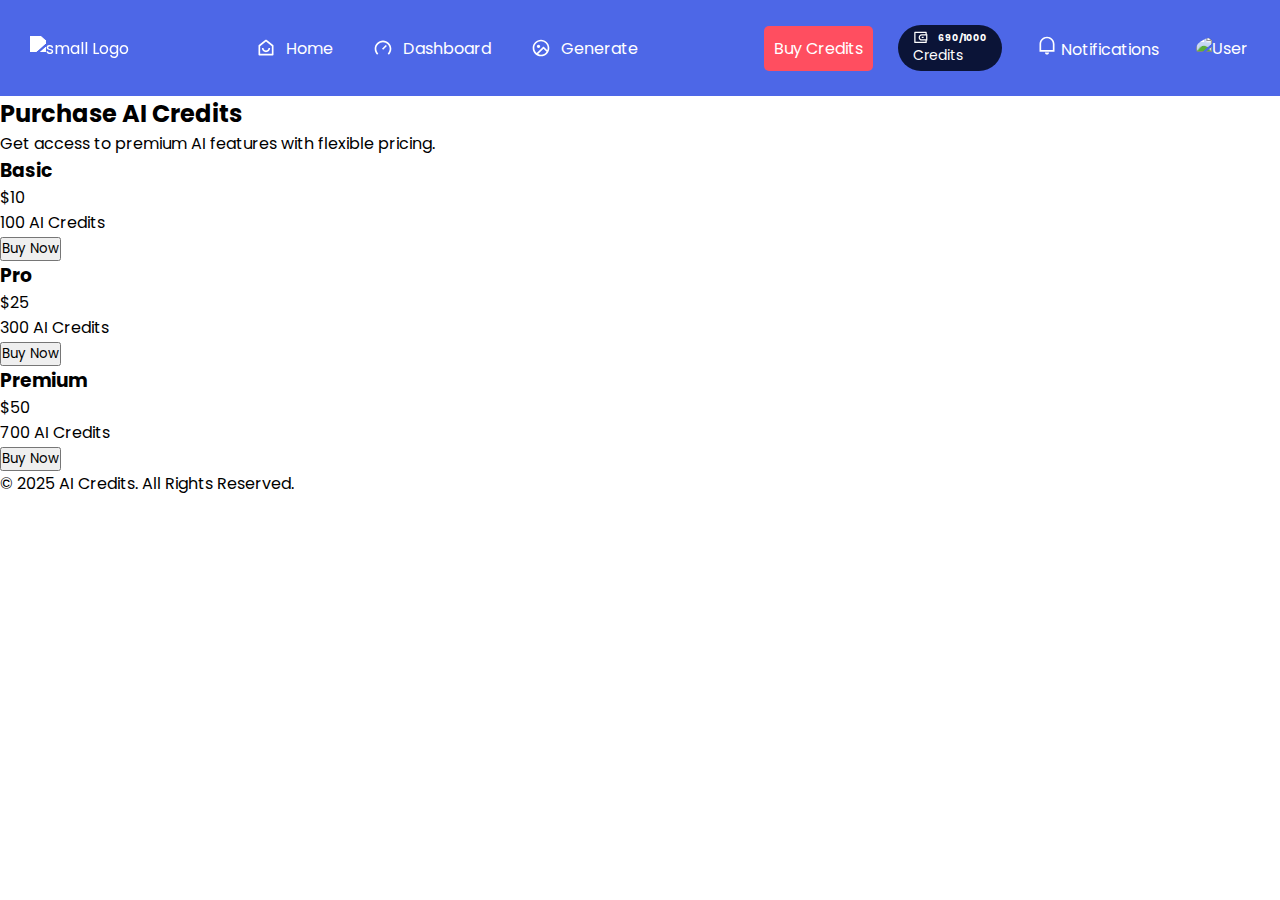
==== credits/credits.html @ afa94022 "Nearing end updates" ====
<!DOCTYPE html>
<html lang="en">

<head>
    <meta charset="UTF-8">
    <meta name="viewport" content="width=device-width, initial-scale=1.0">
    <title>Buy AI Credits</title>
    <link rel="stylesheet" href="../navbar/navbar.css">
    <script src="https://cdn.tailwindcss.com"></script>
</head>

<body class="bg-[#0b1437] text-white font-[Poppins]">
    <!-- Navbar -->
    <div id="navbar"></div>

    <!-- Hero Section -->
    <section class="text-center py-16">
        <h2 class="text-3xl font-bold">Purchase AI Credits</h2>
        <p class="text-gray-300 mt-2">Get access to premium AI features with flexible pricing.</p>
    </section>

    <!-- Pricing Cards -->
    <div class="flex justify-center gap-8 px-6 flex-wrap">
        <div class="bg-[#112044] p-6 rounded-xl text-center w-64">
            <h3 class="text-xl font-semibold">Basic</h3>
            <p class="text-4xl font-bold my-4">$10</p>
            <p class="text-gray-400">100 AI Credits</p>
            <button class="mt-4 bg-[#ff4e60] hover:bg-[#cd3b4a] px-6 py-2 rounded-lg">Buy Now</button>
        </div>
        <div class="bg-[#112044] p-6 rounded-xl text-center w-64">
            <h3 class="text-xl font-semibold">Pro</h3>
            <p class="text-4xl font-bold my-4">$25</p>
            <p class="text-gray-400">300 AI Credits</p>
            <button class="mt-4 bg-[#ff4e60] hover:bg-[#cd3b4a] px-6 py-2 rounded-lg">Buy Now</button>
        </div>
        <div class="bg-[#112044] p-6 rounded-xl text-center w-64">
            <h3 class="text-xl font-semibold">Premium</h3>
            <p class="text-4xl font-bold my-4">$50</p>
            <p class="text-gray-400">700 AI Credits</p>
            <button class="mt-4 bg-[#ff4e60] hover:bg-[#cd3b4a] px-6 py-2 rounded-lg">Buy Now</button>
        </div>
    </div>

    <!-- Footer -->
    <footer class="text-center mt-16 py-4 bg-[#0b1437] border-t border-gray-700">
        <p class="text-gray-400">&copy; 2025 AI Credits. All Rights Reserved.</p>
    </footer>

    <script>
        fetch("../navbar/navbar.html")
            .then((response) => response.text())
            .then((data) => {
                document.getElementById("navbar").innerHTML = data;
            })
            .catch((error) => console.error("Error loading navbar:", error));
    </script>
</body>

</html>
---- navbar/navbar.css ----
@import url('https://fonts.googleapis.com/css2?family=Poppins:ital,wght@0,100;0,200;0,300;0,400;0,500;0,600;0,700;0,800;0,900;1,100;1,200;1,300;1,400;1,500;1,600;1,700;1,800;1,900&display=swap');

/* General Reset */
* {
    margin: 0;
    padding: 0;
    box-sizing: border-box;
    font-family: 'Poppins', Arial, sans-serif;
}

.app-brand img {
    height: 30px;
    width: auto;
    filter: brightness(0) invert(1);
}

/* Navbar Styling */
nav {
    display: flex;
    justify-content: space-between;
    align-items: center;
    background-color: #4d67e7;
    padding: 15px 20px;
}

/* Brand Logo */
nav img {
    height: 5vh;
    width: auto;
}

/* General Navbar Styles */
nav * {
    color: white;
}

nav a {
    text-decoration: none;
    padding: 5px 10px;
    transition: all 0.3s ease;
    border-radius: 25px;
}

nav > div {
    display: flex;
    align-items: center;
    width: 100%;
    justify-content: space-between;
}

/* Navigation Links */
nav ul {
    display: flex;
    list-style: none;
}

nav li {
    position: relative;
    display: flex;
    align-items: center;
    padding: 5px 15px;
    border-radius: 25px;
    cursor: pointer;
}

/* Hover Effects */
nav li:hover {
    background-color: rgb(60, 80, 181);
}

/* Dropdown Menus */
nav ul li ul {
    display: none;
    position: absolute;
    top: 100%;
    left: 0;
    background-color: rgb(17, 28, 68);
    list-style: none;
    min-width: 200px;
    border-radius: 5px;
    flex-direction: column;
    z-index: 100;
}

nav ul li:hover > ul {
    display: flex;
    flex-direction: column;
}

nav ul li ul li {
    font-size: 14px;
    width: 100%;
    padding: 0px;
    border-radius: 0px;
}

nav ul li ul li a {
    display: flex;
    width: 100%;
}

nav ul li ul li:hover{
    background-color: rgb(30, 44, 95) !important;
}

nav svg{
    height: 20px;
    color: white;
}

.credits{
    font-size: 14px;
    background: rgb(11, 20, 55);
    padding: 5px 15px;
    border-radius: 25px;
}

#creds{
    display: flex;
    align-items: center;
    gap: 10px;
}

#creds svg{
    height: 15px;
}

.credits-li:hover{
    background-color: rgb(11, 20, 55);
}

.buy{
    background-color: rgb(255, 78, 96);
}

.buy:hover{
    background-color: rgb(205, 59, 74) !important;
}

/* Header Actions */
.header-actions {
    display: flex;
    align-items: center;
    gap: 15px;
}

.header-actions a {
    padding: 10px;
    border-radius: 5px;
}

.header-actions li:hover {
    background-color: rgb(69, 92, 206);
}

/* Notifications & User Dropdown */
.dropdown {
    position: relative;
    cursor: pointer;
}

.dropdown-menu {
    display: none;
    position: absolute;
    top: 100%;
    right: 0;
    background-color: rgb(11, 20, 55);
    color: white;
    padding: 10px;
    min-width: 200px;
    border-radius: 5px;
    z-index: 100;
}

.dropdown:hover .dropdown-menu {
    display: block;
}

/* User Profile Image */
.dropdown img {
    height: 40px;
    width: 40px;
    border-radius: 50%;
}

.log:hover{
    background-color: rgba(69, 92, 206, 0) !important;
}

/* Notifications Dropdown Improvements */
.dropdown-menu {
    display: none;
    position: absolute;
    top: 120%;
    right: 0;
    background: #0b1437;
    border: 1px solid #1f2b5a;
    border-radius: 12px;
    box-shadow: 0 8px 24px rgba(0,0,0,0.3);
    min-width: 320px;
    padding: 12px 0;
    opacity: 0;
    transform: translateY(-10px);
    transition: all 0.3s cubic-bezier(0.4, 0, 0.2, 1);
    z-index: 1000;
}

.dropdown:hover .dropdown-menu {
    display: block;
    opacity: 1;
    transform: translateY(0);
}

.dropdown-menu > div {
    display: flex;
    flex-direction: column;
    gap: 8px;
}

.dropdown-menu > div > div {
    display: flex;
    align-items: flex-start;
    padding: 12px 16px;
    border-radius: 8px;
    transition: background 0.2s ease;
    position: relative;
}

.dropdown-menu > div > div:hover {
    background: rgba(69, 92, 206, 0.15);
}

.dropdown-menu img {
    width: 40px;
    height: 40px;
    border-radius: 50%;
    margin-right: 12px;
    border: 2px solid #3b4a9e;
}

.dropdown-menu h6 {
    font-size: 14px;
    font-weight: 600;
    color: #fff;
    margin-bottom: 4px;
}

.dropdown-menu p {
    font-size: 13px;
    color: #a2b0e0;
    line-height: 1.4;
}

.dropdown-menu p:last-child {
    font-size: 12px;
    color: #6875b9;
    margin-top: 4px;
}

.dropdown-menu > a {
    display: block;
    text-align: center;
    padding: 12px;
    font-size: 13px;
    color: #6681ff !important;
    font-weight: 500;
    border-top: 1px solid #1f2b5a;
    transition: background 0.2s ease;
}

.dropdown-menu > a:hover {
    background: rgba(69, 92, 206, 0.1);
}

/* User Profile Dropdown Improvements */
.header-actions .dropdown-menu {
    min-width: 240px;
    padding: 16px;
    right: -10px;
}

.header-actions .dropdown-menu > div {
    text-align: center;
}

.header-actions .dropdown-menu img {
    width: 80px;
    height: 80px;
    border: 3px solid #3b4a9e;
    margin: 0 auto 12px;
    box-shadow: 0 4px 12px rgba(0,0,0,0.2);
}

.header-actions .dropdown-menu span {
    position: absolute;
    bottom: -5px;
    right: 50%;
    transform: translateX(50%);
    background: #4d67e7;
    color: white;
    font-size: 11px;
    font-weight: 700;
    padding: 4px 10px;
    border-radius: 20px;
    border: 2px solid #0b1437;
}

.header-actions .dropdown-menu h6 {
    font-size: 16px;
    margin: 12px 0;
    color: #fff;
    font-weight: 600;
}

.header-actions .dropdown-menu a.log {
    display: block;
    width: 100%;
    padding: 10px;
    background: rgba(255, 78, 96, 0.1);
    color: #ff4e60 !important;
    border-radius: 8px;
    font-size: 14px;
    font-weight: 500;
    transition: all 0.2s ease;
}

.header-actions .dropdown-menu a.log:hover {
    background: rgba(255, 78, 96, 0.2);
    transform: translateY(-1px);
}

/* Profile Image Hover Effect */
.log img {
    transition: all 0.3s ease;
    border: 2px solid transparent;
}

.log:hover img {
    border-color: #4d67e7;
    transform: scale(1.05);
    box-shadow: 0 4px 12px rgba(77, 103, 231, 0.3);
}

/* Notification Bell Animation */
@keyframes bell-ring {
    0% { transform: rotate(0deg); }
    25% { transform: rotate(15deg); }
    50% { transform: rotate(-15deg); }
    75% { transform: rotate(10deg); }
    100% { transform: rotate(0deg); }
}

.dropdown:hover svg[data-bs-toggle="dropdown"] {
    animation: bell-ring 0.4s ease;
}

/* Unread Notification Indicator */
.dropdown::after {
    content: '';
    position: absolute;
    top: -5px;
    right: -5px;
    width: 8px;
    height: 8px;
    background: #ff4e60;
    border-radius: 50%;
    border: 2px solid #0b1437;
    display: none;
}

.dropdown.has-notifications::after {
    display: block;
}
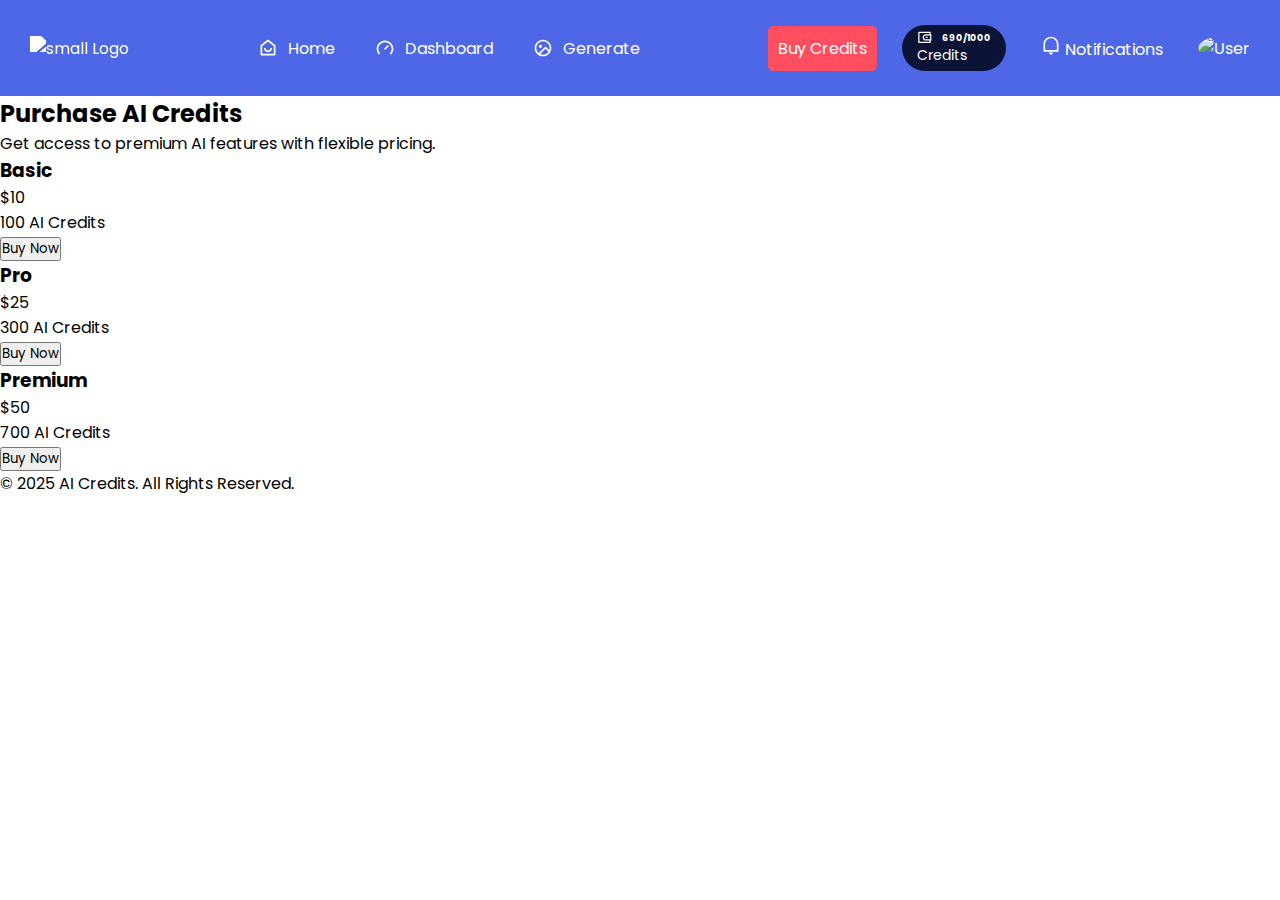
==== commit a9fd0028: "Required final changes" ====
--- a/credits/credits.html
+++ b/credits/credits.html
@@ -10,16 +10,13 @@
 </head>
 
 <body class="bg-[#0b1437] text-white font-[Poppins]">
-    <!-- Navbar -->
     <div id="navbar"></div>
 
-    <!-- Hero Section -->
     <section class="text-center py-16">
         <h2 class="text-3xl font-bold">Purchase AI Credits</h2>
         <p class="text-gray-300 mt-2">Get access to premium AI features with flexible pricing.</p>
     </section>
 
-    <!-- Pricing Cards -->
     <div class="flex justify-center gap-8 px-6 flex-wrap">
         <div class="bg-[#112044] p-6 rounded-xl text-center w-64">
             <h3 class="text-xl font-semibold">Basic</h3>
@@ -41,7 +38,6 @@
         </div>
     </div>
 
-    <!-- Footer -->
     <footer class="text-center mt-16 py-4 bg-[#0b1437] border-t border-gray-700">
         <p class="text-gray-400">&copy; 2025 AI Credits. All Rights Reserved.</p>
     </footer>
--- a/navbar/navbar.css
+++ b/navbar/navbar.css
@@ -1,6 +1,5 @@
 @import url('https://fonts.googleapis.com/css2?family=Poppins:ital,wght@0,100;0,200;0,300;0,400;0,500;0,600;0,700;0,800;0,900;1,100;1,200;1,300;1,400;1,500;1,600;1,700;1,800;1,900&display=swap');
 
-/* General Reset */
 * {
     margin: 0;
     padding: 0;
@@ -14,7 +13,6 @@
     filter: brightness(0) invert(1);
 }
 
-/* Navbar Styling */
 nav {
     display: flex;
     justify-content: space-between;
@@ -23,13 +21,11 @@
     padding: 15px 20px;
 }
 
-/* Brand Logo */
 nav img {
     height: 5vh;
     width: auto;
 }
 
-/* General Navbar Styles */
 nav * {
     color: white;
 }
@@ -41,14 +37,13 @@
     border-radius: 25px;
 }
 
-nav > div {
+nav>div {
     display: flex;
     align-items: center;
     width: 100%;
     justify-content: space-between;
 }
 
-/* Navigation Links */
 nav ul {
     display: flex;
     list-style: none;
@@ -63,12 +58,10 @@
     cursor: pointer;
 }
 
-/* Hover Effects */
 nav li:hover {
     background-color: rgb(60, 80, 181);
 }
 
-/* Dropdown Menus */
 nav ul li ul {
     display: none;
     position: absolute;
@@ -82,7 +75,7 @@
     z-index: 100;
 }
 
-nav ul li:hover > ul {
+nav ul li:hover>ul {
     display: flex;
     flex-direction: column;
 }
@@ -99,45 +92,44 @@
     width: 100%;
 }
 
-nav ul li ul li:hover{
+nav ul li ul li:hover {
     background-color: rgb(30, 44, 95) !important;
 }
 
-nav svg{
+nav svg {
     height: 20px;
     color: white;
 }
 
-.credits{
+.credits {
     font-size: 14px;
     background: rgb(11, 20, 55);
     padding: 5px 15px;
     border-radius: 25px;
 }
 
-#creds{
+#creds {
     display: flex;
     align-items: center;
     gap: 10px;
 }
 
-#creds svg{
+#creds svg {
     height: 15px;
 }
 
-.credits-li:hover{
+.credits-li:hover {
     background-color: rgb(11, 20, 55);
 }
 
-.buy{
+.buy {
     background-color: rgb(255, 78, 96);
 }
 
-.buy:hover{
+.buy:hover {
     background-color: rgb(205, 59, 74) !important;
 }
 
-/* Header Actions */
 .header-actions {
     display: flex;
     align-items: center;
@@ -153,7 +145,6 @@
     background-color: rgb(69, 92, 206);
 }
 
-/* Notifications & User Dropdown */
 .dropdown {
     position: relative;
     cursor: pointer;
@@ -176,18 +167,16 @@
     display: block;
 }
 
-/* User Profile Image */
 .dropdown img {
     height: 40px;
     width: 40px;
     border-radius: 50%;
 }
 
-.log:hover{
+.log:hover {
     background-color: rgba(69, 92, 206, 0) !important;
 }
 
-/* Notifications Dropdown Improvements */
 .dropdown-menu {
     display: none;
     position: absolute;
@@ -196,7 +185,7 @@
     background: #0b1437;
     border: 1px solid #1f2b5a;
     border-radius: 12px;
-    box-shadow: 0 8px 24px rgba(0,0,0,0.3);
+    box-shadow: 0 8px 24px rgba(0, 0, 0, 0.3);
     min-width: 320px;
     padding: 12px 0;
     opacity: 0;
@@ -211,13 +200,13 @@
     transform: translateY(0);
 }
 
-.dropdown-menu > div {
+.dropdown-menu>div {
     display: flex;
     flex-direction: column;
     gap: 8px;
 }
 
-.dropdown-menu > div > div {
+.dropdown-menu>div>div {
     display: flex;
     align-items: flex-start;
     padding: 12px 16px;
@@ -226,7 +215,7 @@
     position: relative;
 }
 
-.dropdown-menu > div > div:hover {
+.dropdown-menu>div>div:hover {
     background: rgba(69, 92, 206, 0.15);
 }
 
@@ -255,119 +244,4 @@
     font-size: 12px;
     color: #6875b9;
     margin-top: 4px;
-}
-
-.dropdown-menu > a {
-    display: block;
-    text-align: center;
-    padding: 12px;
-    font-size: 13px;
-    color: #6681ff !important;
-    font-weight: 500;
-    border-top: 1px solid #1f2b5a;
-    transition: background 0.2s ease;
-}
-
-.dropdown-menu > a:hover {
-    background: rgba(69, 92, 206, 0.1);
-}
-
-/* User Profile Dropdown Improvements */
-.header-actions .dropdown-menu {
-    min-width: 240px;
-    padding: 16px;
-    right: -10px;
-}
-
-.header-actions .dropdown-menu > div {
-    text-align: center;
-}
-
-.header-actions .dropdown-menu img {
-    width: 80px;
-    height: 80px;
-    border: 3px solid #3b4a9e;
-    margin: 0 auto 12px;
-    box-shadow: 0 4px 12px rgba(0,0,0,0.2);
-}
-
-.header-actions .dropdown-menu span {
-    position: absolute;
-    bottom: -5px;
-    right: 50%;
-    transform: translateX(50%);
-    background: #4d67e7;
-    color: white;
-    font-size: 11px;
-    font-weight: 700;
-    padding: 4px 10px;
-    border-radius: 20px;
-    border: 2px solid #0b1437;
-}
-
-.header-actions .dropdown-menu h6 {
-    font-size: 16px;
-    margin: 12px 0;
-    color: #fff;
-    font-weight: 600;
-}
-
-.header-actions .dropdown-menu a.log {
-    display: block;
-    width: 100%;
-    padding: 10px;
-    background: rgba(255, 78, 96, 0.1);
-    color: #ff4e60 !important;
-    border-radius: 8px;
-    font-size: 14px;
-    font-weight: 500;
-    transition: all 0.2s ease;
-}
-
-.header-actions .dropdown-menu a.log:hover {
-    background: rgba(255, 78, 96, 0.2);
-    transform: translateY(-1px);
-}
-
-/* Profile Image Hover Effect */
-.log img {
-    transition: all 0.3s ease;
-    border: 2px solid transparent;
-}
-
-.log:hover img {
-    border-color: #4d67e7;
-    transform: scale(1.05);
-    box-shadow: 0 4px 12px rgba(77, 103, 231, 0.3);
-}
-
-/* Notification Bell Animation */
-@keyframes bell-ring {
-    0% { transform: rotate(0deg); }
-    25% { transform: rotate(15deg); }
-    50% { transform: rotate(-15deg); }
-    75% { transform: rotate(10deg); }
-    100% { transform: rotate(0deg); }
-}
-
-.dropdown:hover svg[data-bs-toggle="dropdown"] {
-    animation: bell-ring 0.4s ease;
-}
-
-/* Unread Notification Indicator */
-.dropdown::after {
-    content: '';
-    position: absolute;
-    top: -5px;
-    right: -5px;
-    width: 8px;
-    height: 8px;
-    background: #ff4e60;
-    border-radius: 50%;
-    border: 2px solid #0b1437;
-    display: none;
-}
-
-.dropdown.has-notifications::after {
-    display: block;
 }